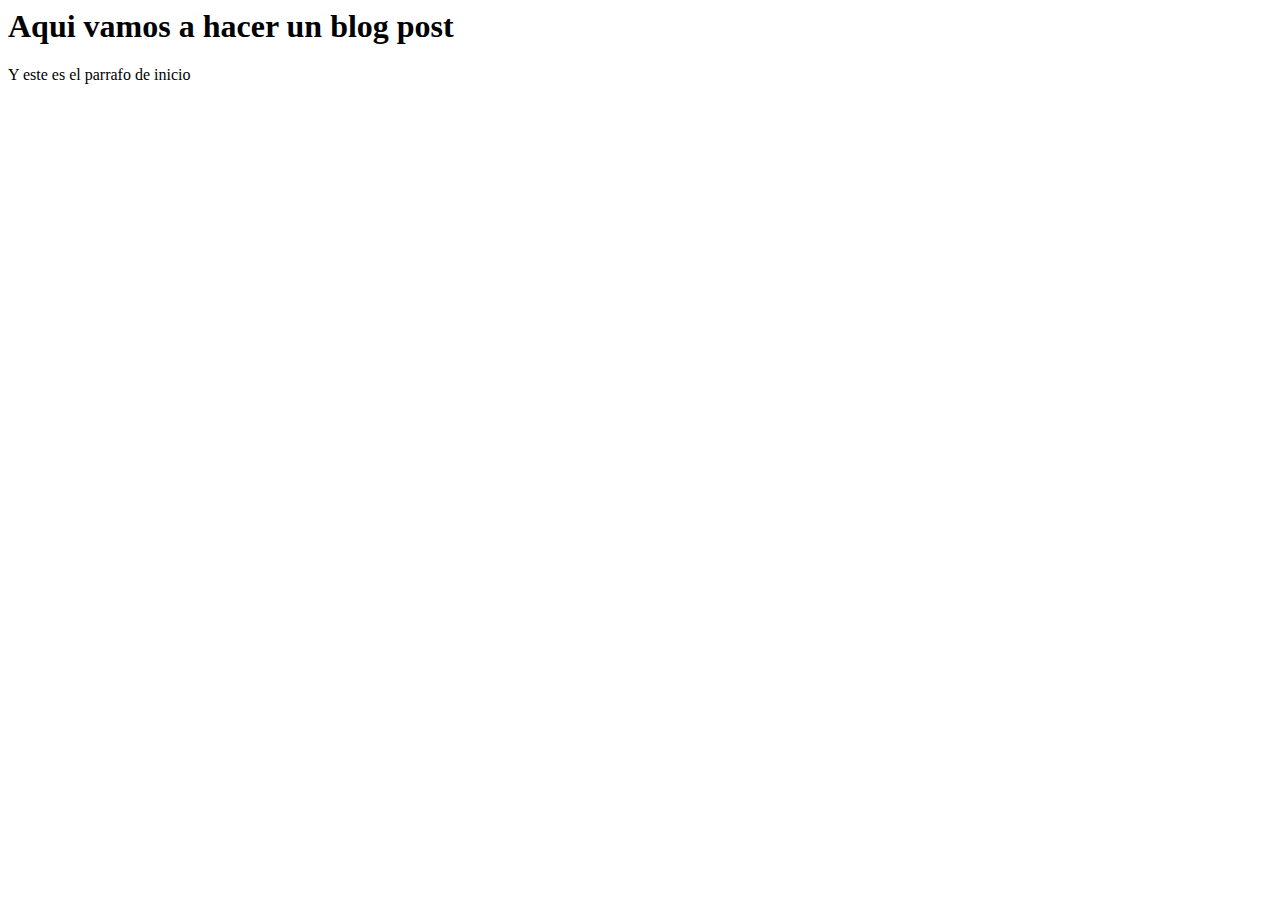
==== blogpost.html @ c5cfe19d "Arranco mi proyecto real con html y css" ====
<html>
    <head>
        <title>El titulo del post</title>
        <link real="stylesheet" href="css/estilos.css" />
    </head> 
    <body>
        <h1>Aqui vamos a hacer un blog post</h1>
        <p>Y este es el parrafo de inicio</p>
    </body>
</html>
---- css/estilos.css ----
body
{
    color: deeppink;
    text-align: center;
    font-family: "Arial";
}
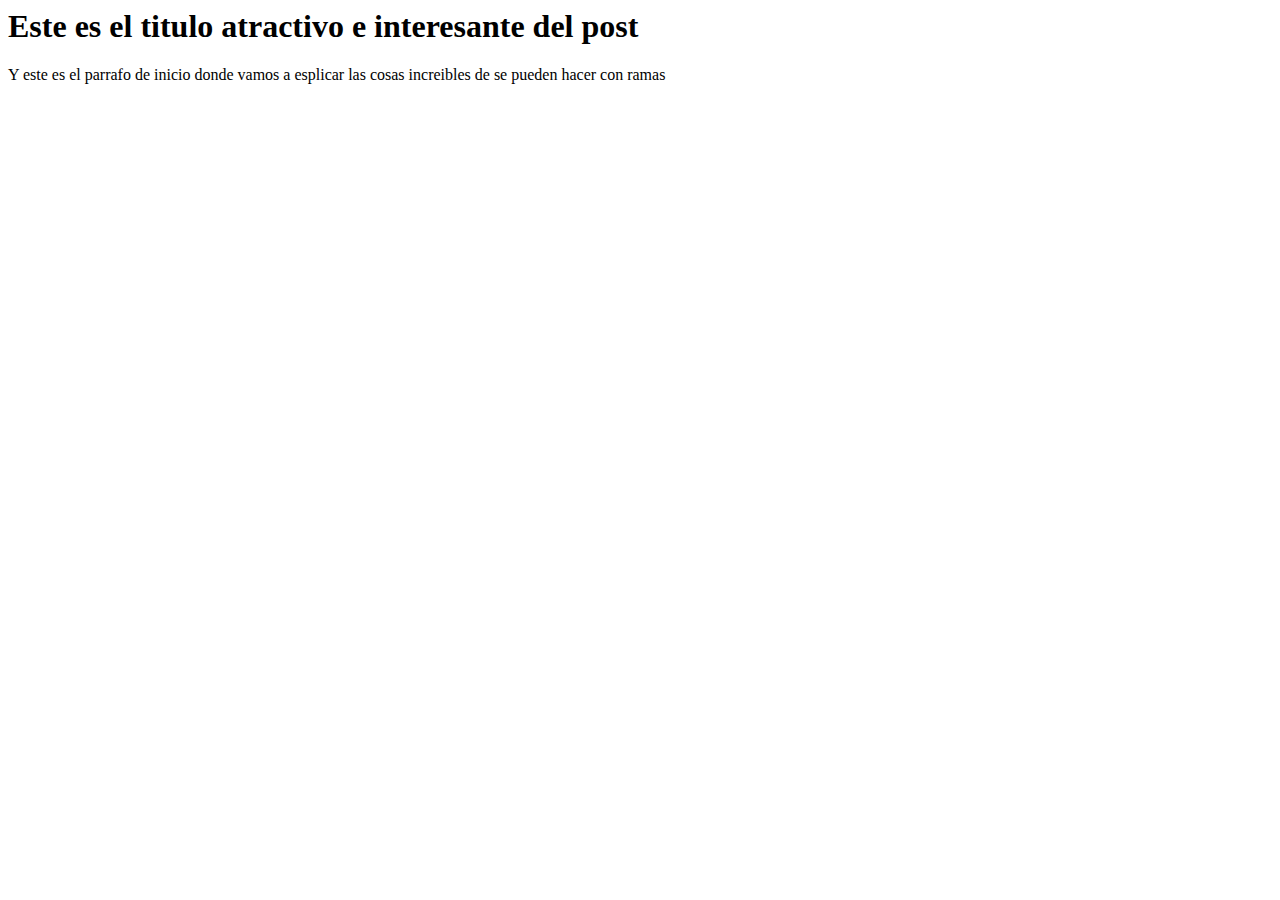
==== commit 40fb2a14: "commit al master del blogpost en su version mas reciente" ====
--- a/blogpost.html
+++ b/blogpost.html
@@ -4,7 +4,16 @@
         <link real="stylesheet" href="css/estilos.css" />
     </head> 
     <body>
-        <h1>Aqui vamos a hacer un blog post</h1>
-        <p>Y este es el parrafo de inicio</p>
+        <div id="container">
+            <div id="post">
+                <h1>Este es el titulo
+                atractivo e interesante del
+                post</h1>
+                <p>Y este es el parrafo de
+                inicio donde vamos a esplicar
+                las cosas increibles de se 
+                pueden hacer con ramas</p>
+            </div>   
+        </div>
     </body>
 </html>--- a/css/estilos.css
+++ b/css/estilos.css
@@ -1,6 +1,21 @@
 body
 {
-    color: deeppink;
+    color: #333;
     text-align: center;
     font-family: "Arial";
+    font-size: 16px;
+    margin: 0;
+    padding: 0;
+}
+#container
+{
+    width: 70%;
+    padding: 1em;
+    text-align: 1px solid #DDD;
+    margin: 0 auto;
+}
+
+#container h1
+{
+    font-size: 20px;
 }